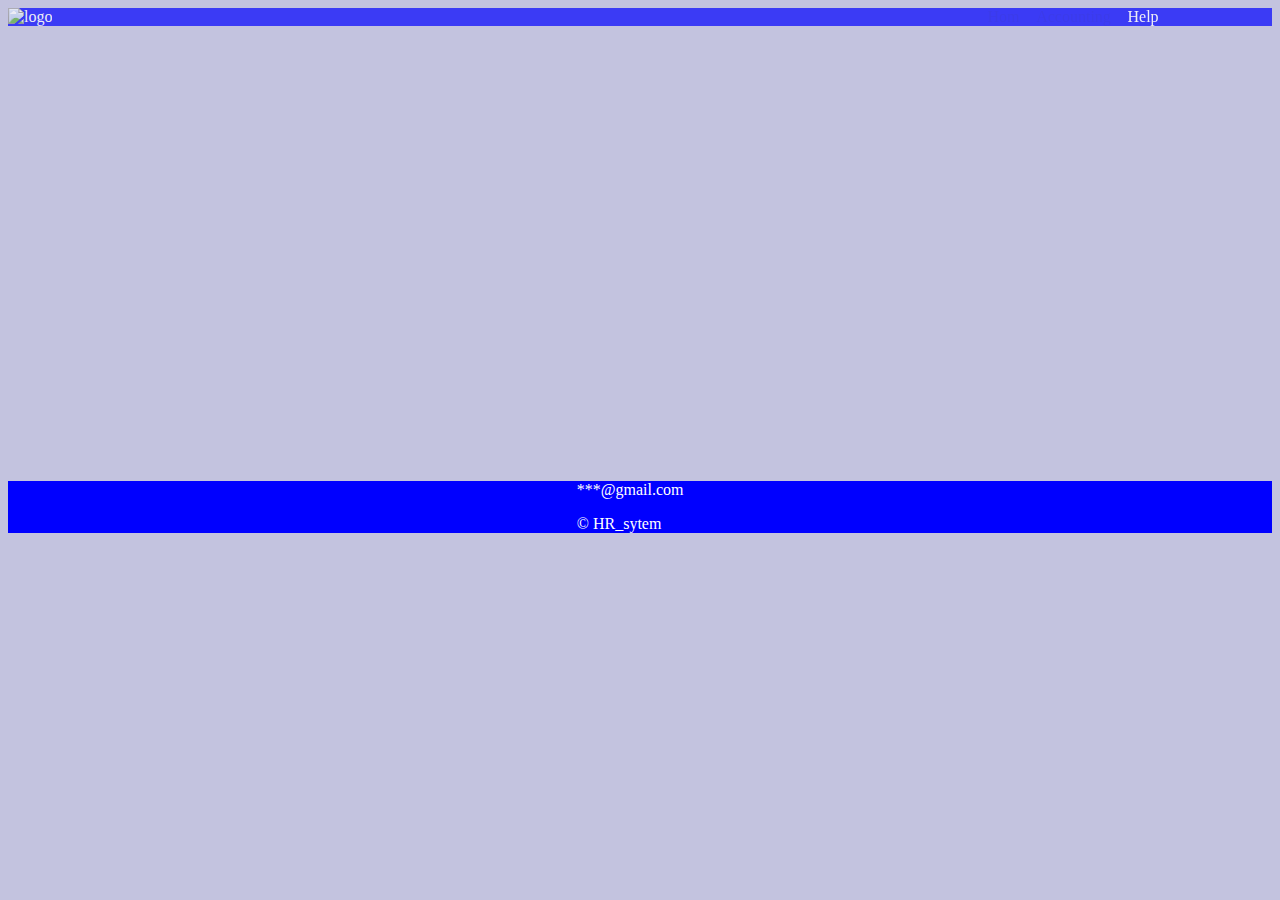
==== Accounting.html @ a57cca2b "do first req" ====
<!DOCTYPE html>
<html lang="en">

<head>
    <meta charset="UTF-8">
    <meta http-equiv="X-UA-Compatible" content="IE=edge">
    <meta name="viewport" content="width=device-width, initial-scale=1.0">
    <title>HR Management System_Accounting</title>
    <link rel="stylesheet" href="./style/style.css">
</head>

<body>
    <header>
         <!-- Header for navigating to any other pages. -->
        <nav>
            <img class="logo_img"
                src="https://w7.pngwing.com/pngs/450/742/png-transparent-human-resource-management-system-computer-software-android-payroll-android-blue-text-trademark.png"
                alt="logo">
            <ul>
                <a  href="./index.html"> <li> Hom </li></a> 
                <a  href="./Accounting.html">  <li> Accounting </li> </a> 
                <a >    <li>Help</li></a>
            </ul>

        </nav>
    </header>
    <main>
      <!-- Main render the information for each employee from javascript. -->

    </main>
    <footer>
        <!--  Footer will have some social media links with copyright -->
        <p>***@gmail.com</p>
        <p>&copy HR_sytem</p>
       
    </footer>

  
</body>

</html>
---- style/style.css ----
/* header  */
header{
    width:100%;
    height:10%;
    background-color:blue;
    opacity:70%;
    color:white

}
.logo_img{
    width:10%;
    height:10%;
    display: inline;

}
 
   
nav li{
    padding:.5%;
    display: inline;

}
ul{
    margin-left:70%;
    display: inline;
}
nav{
    display: inline;
}
a:active{
    color: white;
}
a:hover{
    color:yellow;
}
a:visited{
    color:white;
}
a{
    text-decoration: none ;
}

/* body  */
body{
    background-color: rgb(195, 195, 223);
}

/* fotter */
footer{
    width:100%;
    height:10%;
    background-color:blue;
    margin-top:36%;
    color: white;
}

footer p{
    margin-left:45%;

}
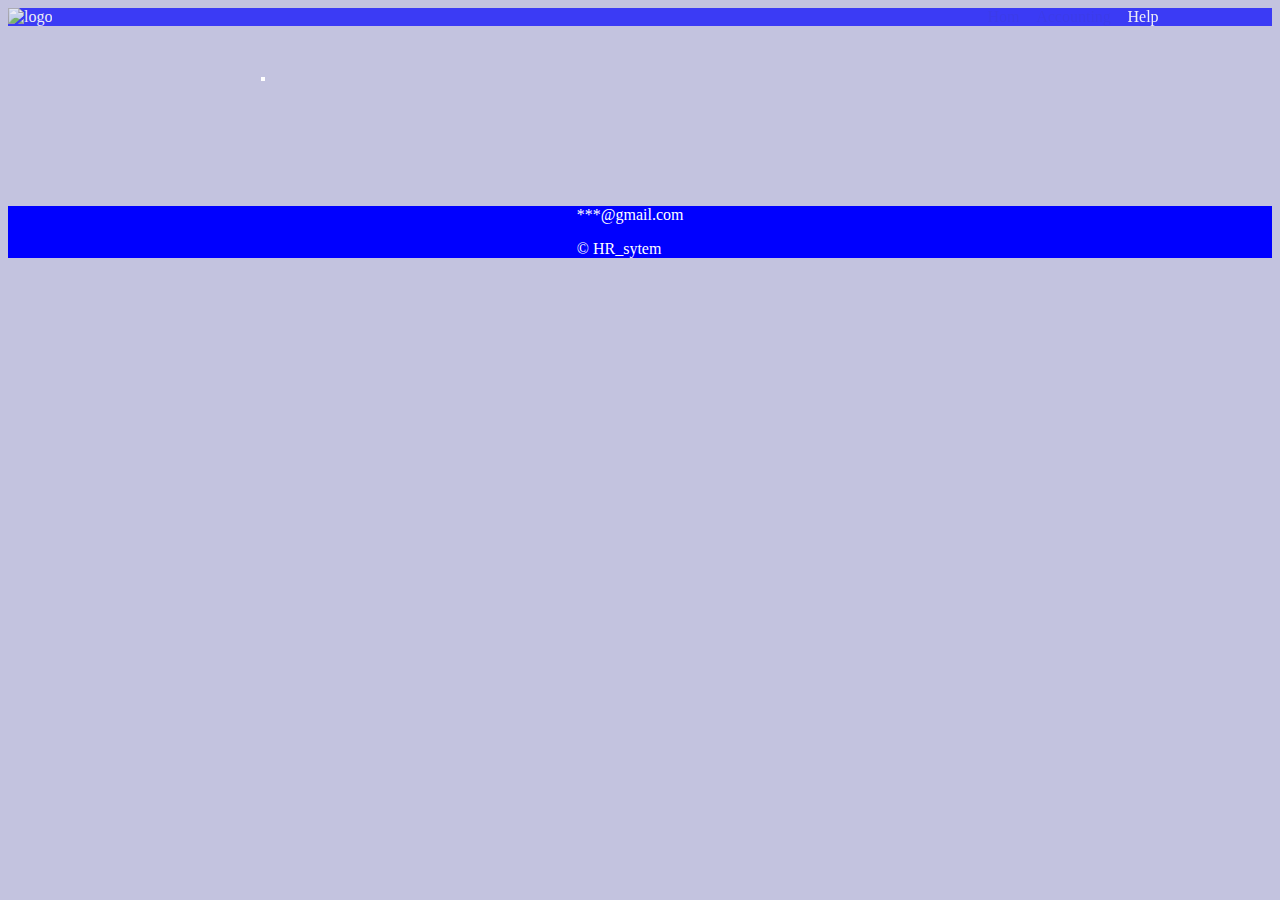
==== commit 454f16e4: "end the HR system Project" ====
--- a/Accounting.html
+++ b/Accounting.html
@@ -6,7 +6,7 @@
     <meta http-equiv="X-UA-Compatible" content="IE=edge">
     <meta name="viewport" content="width=device-width, initial-scale=1.0">
     <title>HR Management System_Accounting</title>
-    <link rel="stylesheet" href="./style/style.css">
+    <link rel="stylesheet" href="./style/acounting.css">
 </head>
 
 <body>
@@ -26,6 +26,8 @@
     </header>
     <main>
       <!-- Main render the information for each employee from javascript. -->
+      <div id="renderDepartment"></div>
+<script src="./JS/accounting.js"></script>
 
     </main>
     <footer>
--- a/style/acounting.css
+++ b/style/acounting.css
@@ -0,0 +1,104 @@
+/* header  */
+header{
+    width:100%;
+    height:10%;
+    background-color:blue;
+    opacity:70%;
+    color:white
+
+}
+.logo_img{
+    width:10%;
+    height:10%;
+    display: inline;
+
+}
+ 
+   
+nav li{
+    padding:.5%;
+    display: inline;
+
+}
+ul{
+    margin-left:70%;
+    display: inline;
+}
+nav{
+    display: inline;
+}
+a:active{
+    color: white;
+}
+a:hover{
+    color:yellow;
+}
+a:visited{
+    color:white;
+}
+a{
+    text-decoration: none ;
+}
+
+/* body  */
+body{
+    background-color: rgb(195, 195, 223);
+}
+img{
+    width:200px;
+    height:250px;
+}
+form{
+    width:300px;
+    height:300px;
+    padding-left:40%;
+   
+
+}
+input{
+   margin:5%;
+   width:60%;
+   
+}
+select{
+    margin:5%; 
+    width:60%;
+    padding-right:-100px;
+}
+button{
+    margin-left:35%;
+}
+button:hover{
+    background-color:green;
+}
+ table , tr, th{
+    border: 2px solid white;
+    background-color: blue;
+    color: white;
+    font-family:'Lucida Sans', 'Lucida Sans Regular', 'Lucida Grande', 'Lucida Sans Unicode', Geneva, Verdana, sans-serif
+
+ }
+ table{
+    margin-left:20%;
+    margin-top:4%;
+    margin-bottom: 9.9%;
+ }
+  tr, th{
+    width:170px;
+    height:40px;
+  }
+ 
+/* fotter */
+footer{
+    width:100%;
+    height:10%;
+    background-color:blue;
+ 
+  
+    color: white;
+}
+
+footer p{
+    margin-left:45%;
+
+}